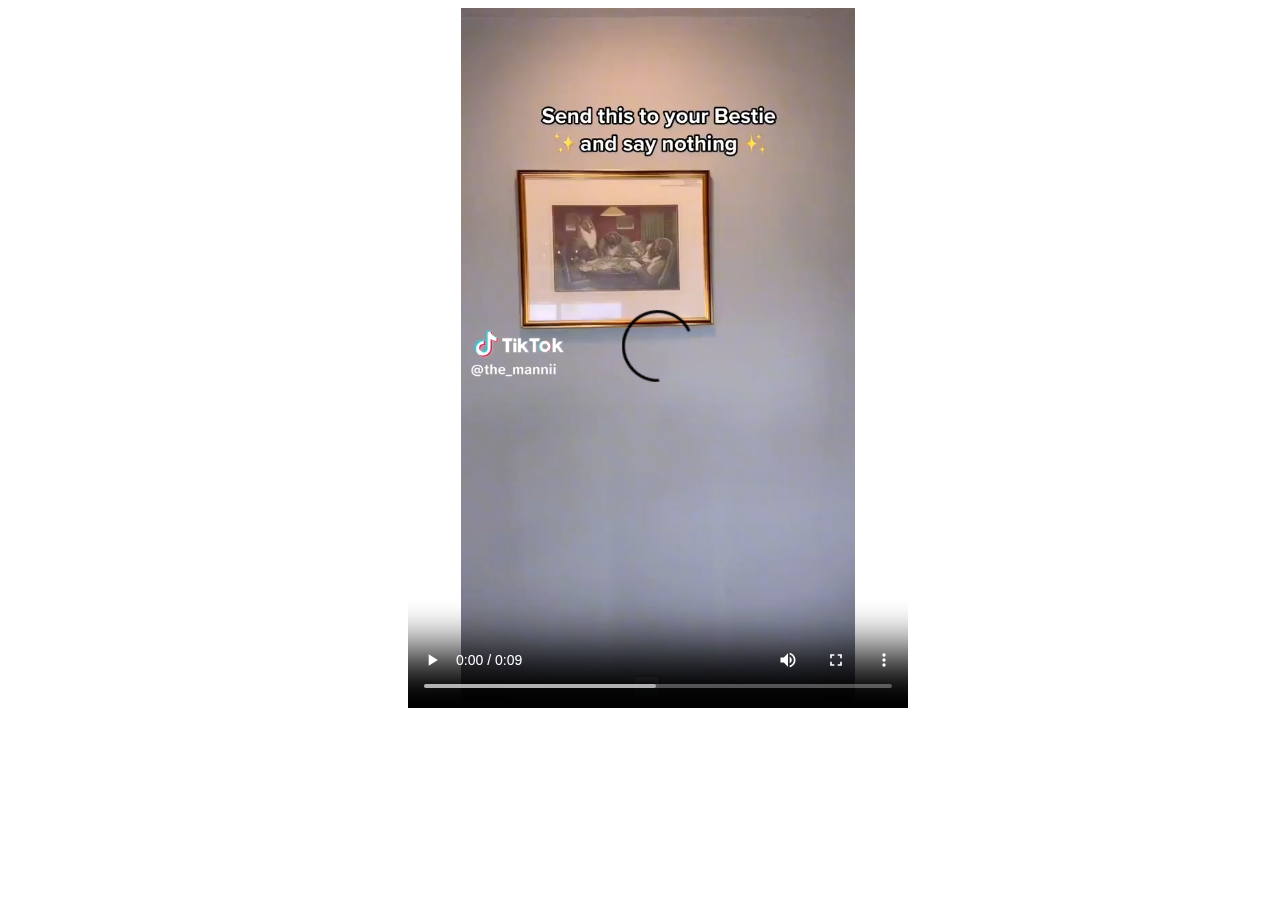
==== ET.html @ f09d6215 "Add files via upload" ====
<!DOCTYPE html>
<html lang="en">
<head>
    <meta charset="UTF-8">
    <link rel="stylesheet" href="Style.css">
    <meta name="viewport" content="width=device-width, initial-scale=1.0">
    <title>Document</title>
</head>
<body>
    <video  controls 
    src="pics/5479173aed5772d50780f8ea791c41ec_1740337991178.mp4"
    ></video>
</body>
</html>
---- Style.css ----
*{
    box-sizing: border-box;
    font-weight: lighter;
}
video{
    margin-left: 400px;
    width: 500px;
    height: 700px;
}
.nav{
    display: flex;
    align-items: center;
    font-family:'Gill Sans', 'Gill Sans MT', Calibri, 'Trebuchet MS', sans-serif;
    justify-content: space-between;
}
.nav h1{
    margin-left: 10%;
    cursor: pointer;
}
.nav ul{
    display: flex;
    list-style-type:none;
}
.nav li{
    padding: 15px;
    letter-spacing: 2px;
    font-size: smaller;
    cursor: pointer;
}
.nav p{
    margin-right: 5%; 
    font-size:  22px;
    cursor: pointer;
    gap: 25px;
}
#bars{
    margin-right: 5px;
    display: none;

}


















@media (max-width: 768px){
   
    .nav{
        justify-content: space-between;
    }
    .nav ul{
        display: none;
    }
    .nav p{
        margin-right: 5%;
        display: flex;
    }
    #bars{display: block;}
}   
.cm{
    background-image: url(pics/mugbackground1.jpg);
    color: white;
    height: 450px;
    font-family: 'Gill Sans', 'Gill Sans MT', Calibri, 'Trebuchet MS', sans-serif;
    padding-top: 7%;
    margin: 5%;
    background-size: 2300px;
    background-repeat: no-repeat;
    text-align: center;
}
#bst{
    font-size: smaller;
    color: dimgray;
}
.cm h1{
    font-size: 50px;
    font-weight: 100;
}
.cm button{
    padding: 15px;
}

.bcm{
    width: 100%;
    display: flex;
    justify-content: center;
    text-align: center;
}
.bcm-text{
    width: 60%;
}
#read{
    color: darkgoldenrod;
    margin: 60px;
}
@media (max-width: 768px){
    .bcm{
        width: auto;
    }
    .child{
        flex-direction: column;
        justify-content: center;
        text-align: center;
    }
    .child1{
        flex-direction: column;
        justify-content: center;
        text-align: center;
        margin: auto;    
        display: flex;
        font-family: sans-serif;
        width: 90%;
    }
}

.child{
    display: flex;
    /* width: 50%; */
    font-family: sans-serif;
    /* gap: 2%; */
    text-align: center;
    justify-content: center;
}
.child img{
    /* padding-right: 50px;
    padding-left: 50px; */
    width: 90%;
}

.pink p{
    color: dimgray;
}

.pink div{
    display: flex;
    gap: 25px;
    justify-content: center;
    text-align: center;
}
#cocoa #us{
    color: darkgoldenrod;
}
#DOLLS{
    text-decoration: line-through;
    color: dimgray;
}


.child1{
    display: flex;
    /* width: 50%; */
    gap: 15px;
    margin-top: 12%;
    justify-content: center;
    text-align: center;
    /* width: 90%; */
    font-family: sans-serif;
}
.child1 img{
    width: 90%;
}

.red div{
    display: flex;
    gap: 25px;
    justify-content: center;
    text-align: center;
}
 .us{
    color: darkgoldenrod;
}
.DOLLS{
    text-decoration: line-through;
    color: dimgray;
}

.black div{
    display: flex;
    gap: 25px;
    justify-content: center;
    text-align: center;
}


.up{
    color: dimgray;
    margin-top: 35px;
}

#mui{
    color: dimgray;
    font-size: smaller;
    font-weight: 300px;
    text-align: center;
    margin-top: 7%;
}

.mother{
    display: flex;
    margin-left: 50%;
    justify-content: center;
    margin: 10%;
    text-align: left;
}
.kid{
    padding-right: 5%;
    width: 100%;
    font-family: sans-serif;
}
.kid p{
    color: dimgray;
}
.kid h1{
    color: midnightblue;
}
.kid button{
    padding: 15px 25px;
    color: white;
    background: rgb(5, 5, 53);
}
.kid1{
    display: flex;
    gap: 5%;
}
.kid1 div{
    display: block;
    gap: 10%;
}
.kid1 div img{
    width: 180px;
}

.ima{
    width: 300px;
}
@media (max-width: 768px){
    .mother{
        flex-direction: column-reverse;
    }
    .kid{
        text-align: center;
    }
    .kid1 div{
        display: flex;
        gap: 10px;
    }
    .kid1 div img{
        width: 44%;

    }
    .kid1{
        flex-direction: column;
        gap: 20px;
    }
   
    
    .mom{
        flex-direction: column;
        justify-content: center;
        align-items: center;
    }
}

.background{
    width: 100%;
    height: 100%;
    background-color: black;
    background-image: url(pics/5be96251aaba7ac1c6ecdfd2_Section\ Image\ 2.jpg);
    background-size: 50%;
    background-repeat: no-repeat;
    background-attachment: fixed;
}

#scpe{
    font-size: smaller;
    text-align: center;
    margin: 10%;
    color: dimgray;
}

.mom{
    display: flex;  
    justify-content: center;
    text-align: left;
    gap: 20px;
    /* margin-top: 10%; */
    font-family: sans-serif;
}

.kidd h1{
    color:  rgb(5, 5, 53);
}
.kidd p{
    color: dimgray;
    line-height: 29px;
}
.kidd h1{
    color:  rgb(5, 5, 53);
}
.kidd img{
    width: 270px;
}
.kidd1 p{
    color: dimgray;
    line-height: 29px;
}
.kidd1 img{
    width: 270px;
}
.kidd2 h1{
    color:  rgb(5, 5, 53);
}
.kidd2 p{
    color: dimgray;
    line-height: 29px;
}
.kidd2 img{
    width: 270px;
}
@media (max-width: 768px)   {
    .af div{
        flex-direction: column;
        justify-content: center;
        align-items: center;
        gap: 10px;
    }
    .af button{
        padding: 20px 30px;
        width: 50%;
        
    }
    .af input{
        width: 50%;
        padding: 10px 15px1;
    }
}
.af{
    background-image: url(pics/mugbackground1.jpg);
    color: white;
    /* width: 100%; */
    justify-content: center;
    height: 300px;
    font-family: sans-serif;
    padding-top: 5%;
    margin: 5%;
    background-size: 2300px;
    background-repeat: no-repeat;
    text-align: center;
}
.af div{
    display: flex;
    justify-content: center;
    gap: 10px;
}
.af p{
    font-size: smaller;
    color: dimgray;
}
.cm h1{
    font-size: 50px;
    font-weight: 10px;
}
.af button{
    padding: 15px 20px;
    letter-spacing: 1px;
}
.af button a{
    text-decoration: none;
    color:  rgb(5, 5, 53);
}
.af input{
    padding: 20px 30px;
    /* width: 50%; */
    border: 1px solid dimgray;
    background: transparent;
    color: white;
}
.af input:hover{
    border: 1px solid white;
}
@media (max-width: 768px){
    .footer{
        flex-direction: column;
        justify-content: center;
    }    

    form input{
        width: 100px;
        height: 45px;
        border-radius: 4px;
        text-align: center;
        margin-right: 10%;
        margin-bottom: 10%;
        outline: none;
        border: none;
    }
}
.footer{
    margin-top: 150px;
    width: 100%;
    padding: 100px 15%;
    background: #333;
    color: #efefef;
    display: flex;
}
.footer div{
    text-align: center;
}
.col-2{
    flex-grow: 2;
    margin-left: 10px;
    margin-right: 10px;
}
.footer div h3{
    font-weight: 300;
    margin-bottom: 30px;
    letter-spacing: 1px;
} 
.col-1 a{
    display: block;
    text-decoration: none;
    color: #efefef;
    margin-bottom: 10px;
}
form input{
    width: 100%;
    height: 45px;
    border-radius: 4px;
    text-align: center;
    outline: none;
    border: none;
}
form input:hover{
    border: 1px solid black;
}
form button{
    background: transparent;
    border: 2px solid #fff;
    color: #fff;
    border-radius: 30px;
    padding: 10px 30px;
    font-size: 15px;
    cursor: pointer;
    margin-top: 5%;
} 
.social-icons{
    margin-top: 30px;
}
.social-icons i{
    font-size: 22px;
    margin: 10px;
    cursor: pointer;
}
#feat{
    text-align: center;
    
}
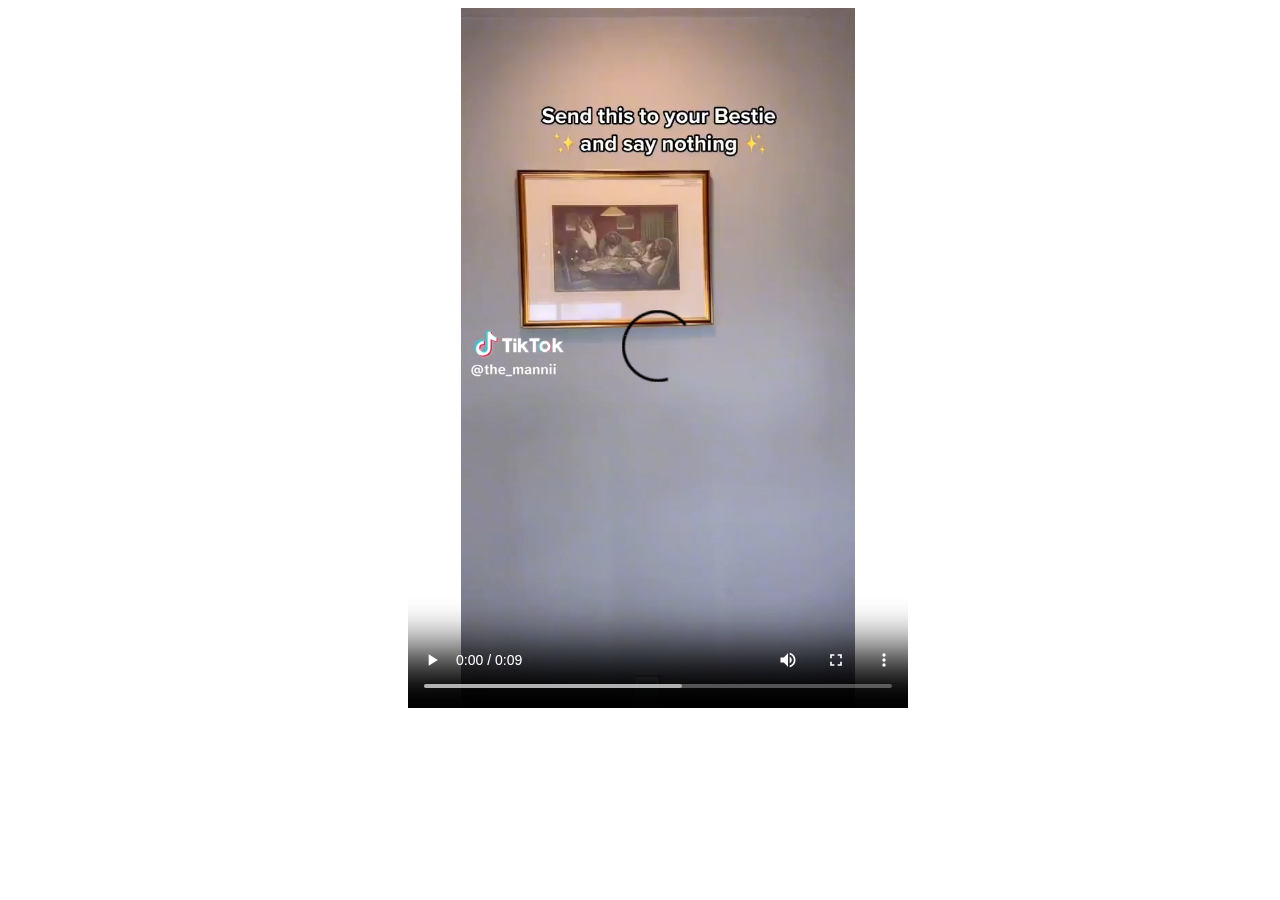
==== commit 947ff73b: "Add files via upload" ====
--- a/ET.html
+++ b/ET.html
@@ -2,7 +2,7 @@
 <html lang="en">
 <head>
     <meta charset="UTF-8">
-    <link rel="stylesheet" href="Style.css">
+    <link rel="stylesheet" href="style.css">
     <meta name="viewport" content="width=device-width, initial-scale=1.0">
     <title>Document</title>
 </head>
--- a/style.css
+++ b/style.css
@@ -0,0 +1,515 @@
+*{
+    box-sizing: border-box;
+    font-weight: lighter;
+}
+video{
+    margin-left: 400px;
+    width: 500px;
+    height: 700px;
+}
+.nav{
+    display: flex;
+    align-items: center;
+    font-family:'Gill Sans', 'Gill Sans MT', Calibri, 'Trebuchet MS', sans-serif;
+    justify-content: space-between;
+}
+.nav h1{
+    margin-left: 10%;
+    cursor: pointer;
+}
+.nav ul{
+    display: flex;
+    list-style-type:none;
+}
+.nav li{
+    padding: 15px;
+    letter-spacing: 2px;
+    font-size: smaller;
+    cursor: pointer;
+}
+.nav p{
+    margin-right: 5%; 
+    font-size:  22px;
+    cursor: pointer;
+    gap: 25px;
+}
+#bars{
+    margin-right: 5px;
+    display: none;
+
+}
+
+
+
+
+
+
+
+
+
+
+
+
+
+
+
+
+
+
+@media (max-width: 768px){
+   
+    .nav{
+        justify-content: space-between;
+    }
+    .nav ul{
+        display: none;
+    }
+    .nav p{
+        margin-right: 5%;
+        display: flex;
+    }
+    #bars{display: block;}
+}   
+.cm{
+    background-image: url(pics/mugbackground1.jpg);
+    color: white;
+    height: 450px;
+    font-family: 'Gill Sans', 'Gill Sans MT', Calibri, 'Trebuchet MS', sans-serif;
+    padding-top: 7%;
+    margin: 5%;
+    background-size: 2300px;
+    background-repeat: no-repeat;
+    text-align: center;
+}
+#bst{
+    font-size: smaller;
+    color: dimgray;
+}
+.cm h1{
+    font-size: 50px;
+    font-weight: 100;
+}
+.cm button{
+    padding: 15px;
+}
+
+.bcm{
+    width: 100%;
+    display: flex;
+    justify-content: center;
+    text-align: center;
+}
+.bcm-text{
+    width: 60%;
+}
+#read{
+    color: darkgoldenrod;
+    margin: 60px;
+}
+@media (max-width: 768px){
+    .bcm{
+        width: auto;
+    }
+    .child{
+        flex-direction: column;
+        justify-content: center;
+        text-align: center;
+    }
+    .child1{
+        flex-direction: column;
+        justify-content: center;
+        text-align: center;
+        margin: auto;    
+        display: flex;
+        font-family: sans-serif;
+        width: 90%;
+    }
+}
+
+.child{
+    display: flex;
+    /* width: 50%; */
+    font-family: sans-serif;
+    /* gap: 2%; */
+    text-align: center;
+    justify-content: center;
+}
+.child img{
+    /* padding-right: 50px;
+    padding-left: 50px; */
+    width: 90%;
+}
+
+.pink p{
+    color: dimgray;
+}
+
+.pink div{
+    display: flex;
+    gap: 25px;
+    justify-content: center;
+    text-align: center;
+}
+#cocoa #us{
+    color: darkgoldenrod;
+}
+#DOLLS{
+    text-decoration: line-through;
+    color: dimgray;
+}
+
+
+.child1{
+    display: flex;
+    /* width: 50%; */
+    gap: 15px;
+    margin-top: 12%;
+    justify-content: center;
+    text-align: center;
+    /* width: 90%; */
+    font-family: sans-serif;
+}
+.child1 img{
+    width: 90%;
+}
+
+.red div{
+    display: flex;
+    gap: 25px;
+    justify-content: center;
+    text-align: center;
+}
+ .us{
+    color: darkgoldenrod;
+}
+.DOLLS{
+    text-decoration: line-through;
+    color: dimgray;
+}
+
+.black div{
+    display: flex;
+    gap: 25px;
+    justify-content: center;
+    text-align: center;
+}
+
+
+.up{
+    color: dimgray;
+    margin-top: 35px;
+}
+
+#mui{
+    color: dimgray;
+    font-size: smaller;
+    font-weight: 300px;
+    text-align: center;
+    margin-top: 7%;
+}
+
+.mother{
+    display: flex;
+    margin-left: 50%;
+    justify-content: center;
+    margin: 10%;
+    text-align: left;
+}
+.kid{
+    padding-right: 5%;
+    width: 100%;
+    font-family: sans-serif;
+}
+.kid p{
+    color: dimgray;
+}
+.kid h1{
+    color: midnightblue;
+}
+.kid button{
+    padding: 15px 25px;
+    color: white;
+    background: rgb(5, 5, 53);
+}
+.kid1{
+    display: flex;
+    gap: 5%;
+}
+.kid1 div{
+    display: block;
+    gap: 10%;
+}
+.kid1 div img{
+    width: 180px;
+}
+
+.ima{
+    width: 300px;
+}
+@media (max-width: 768px){
+    .mother{
+        flex-direction: column-reverse;
+    }
+    .kid{
+        text-align: center;
+    }
+    .kid1 div{
+        display: flex;
+        gap: 10px;
+    }
+    .kid1 div img{
+        width: 44%;
+
+    }
+    .kid1{
+        flex-direction: column;
+        gap: 20px;
+    }
+   
+    
+    .mom{
+        flex-direction: column;
+        justify-content: center;
+        align-items: center;
+    }
+}
+
+.background{
+    width: 100%;
+    height: 100%;
+    background-color: black;
+    background-image: url(pics/5be96251aaba7ac1c6ecdfd2_Section\ Image\ 2.jpg);
+    background-size: 50%;
+    background-repeat: no-repeat;
+    background-attachment: fixed;
+}
+
+#scpe{
+    font-size: smaller;
+    text-align: center;
+    margin: 10%;
+    color: dimgray;
+}
+
+.mom{
+    display: flex;  
+    justify-content: center;
+    text-align: left;
+    gap: 20px;
+    /* margin-top: 10%; */
+    font-family: sans-serif;
+}
+
+.kidd h1{
+    color:  rgb(5, 5, 53);
+}
+.kidd p{
+    color: dimgray;
+    line-height: 29px;
+}
+.kidd h1{
+    color:  rgb(5, 5, 53);
+}
+.kidd img{
+    width: 270px;
+}
+.kidd1 p{
+    color: dimgray;
+    line-height: 29px;
+}
+.kidd1 img{
+    width: 270px;
+}
+.kidd2 h1{
+    color:  rgb(5, 5, 53);
+}
+.kidd2 p{
+    color: dimgray;
+    line-height: 29px;
+}
+.kidd2 img{
+    width: 270px;
+}
+@media (max-width: 768px)   {
+    .af div{
+        flex-direction: column;
+        justify-content: center;
+        align-items: center;
+        gap: 10px;
+    }
+    .af button{
+        padding: 20px 30px;
+        width: 50%;
+        
+    }
+    .af input{
+        width: 50%;
+        padding: 10px 15px1;
+    }
+}
+.af{
+    background-image: url(pics/mugbackground1.jpg);
+    color: white;
+    /* width: 100%; */
+    justify-content: center;
+    height: 300px;
+    font-family: sans-serif;
+    padding-top: 5%;
+    margin: 5%;
+    background-size: 2300px;
+    background-repeat: no-repeat;
+    text-align: center;
+}
+.af div{
+    display: flex;
+    justify-content: center;
+    gap: 10px;
+}
+.af p{
+    font-size: smaller;
+    color: dimgray;
+}
+.cm h1{
+    font-size: 50px;
+    font-weight: 10px;
+}
+.af button{
+    padding: 15px 20px;
+    letter-spacing: 1px;
+}
+.af button a{
+    text-decoration: none;
+    color:  rgb(5, 5, 53);
+}
+.af input{
+    padding: 20px 30px;
+    /* width: 50%; */
+    border: 1px solid dimgray;
+    background: transparent;
+    color: white;
+}
+.af input:hover{
+    border: 1px solid white;
+}
+@media (max-width: 768px){
+    .footer{
+        flex-direction: column;
+        justify-content: center;
+    }    
+
+    form input{
+        width: 100px;
+        height: 45px;
+        border-radius: 4px;
+        text-align: center;
+        margin-right: 10%;
+        margin-bottom: 10%;
+        outline: none;
+        border: none;
+    }
+}
+.footer{
+    margin-top: 150px;
+    width: 100%;
+    padding: 100px 15%;
+    background: #333;
+    color: #efefef;
+    display: flex;
+}
+.footer div{
+    text-align: center;
+}
+.col-2{
+    flex-grow: 2;
+    margin-left: 10px;
+    margin-right: 10px;
+}
+.footer div h3{
+    font-weight: 300;
+    margin-bottom: 30px;
+    letter-spacing: 1px;
+} 
+.col-1 a{
+    display: block;
+    text-decoration: none;
+    color: #efefef;
+    margin-bottom: 10px;
+}
+form input{
+    width: 100%;
+    height: 45px;
+    border-radius: 4px;
+    text-align: center;
+    outline: none;
+    border: none;
+}
+form input:hover{
+    border: 1px solid black;
+}
+form button{
+    background: transparent;
+    border: 2px solid #fff;
+    color: #fff;
+    border-radius: 30px;
+    padding: 10px 30px;
+    font-size: 15px;
+    cursor: pointer;
+    margin-top: 5%;
+} 
+.social-icons{
+    margin-top: 30px;
+}
+.social-icons i{
+    font-size: 22px;
+    margin: 10px;
+    cursor: pointer;
+}
+#feat{
+    text-align: center;
+    
+}
+
+
+
+
+
+
+
+
+
+
+
+
+
+
+
+
+
+
+
+
+
+
+
+
+
+
+
+
+
+
+
+
+
+
+
+
+
+
+
+
+
+
+
+
+
